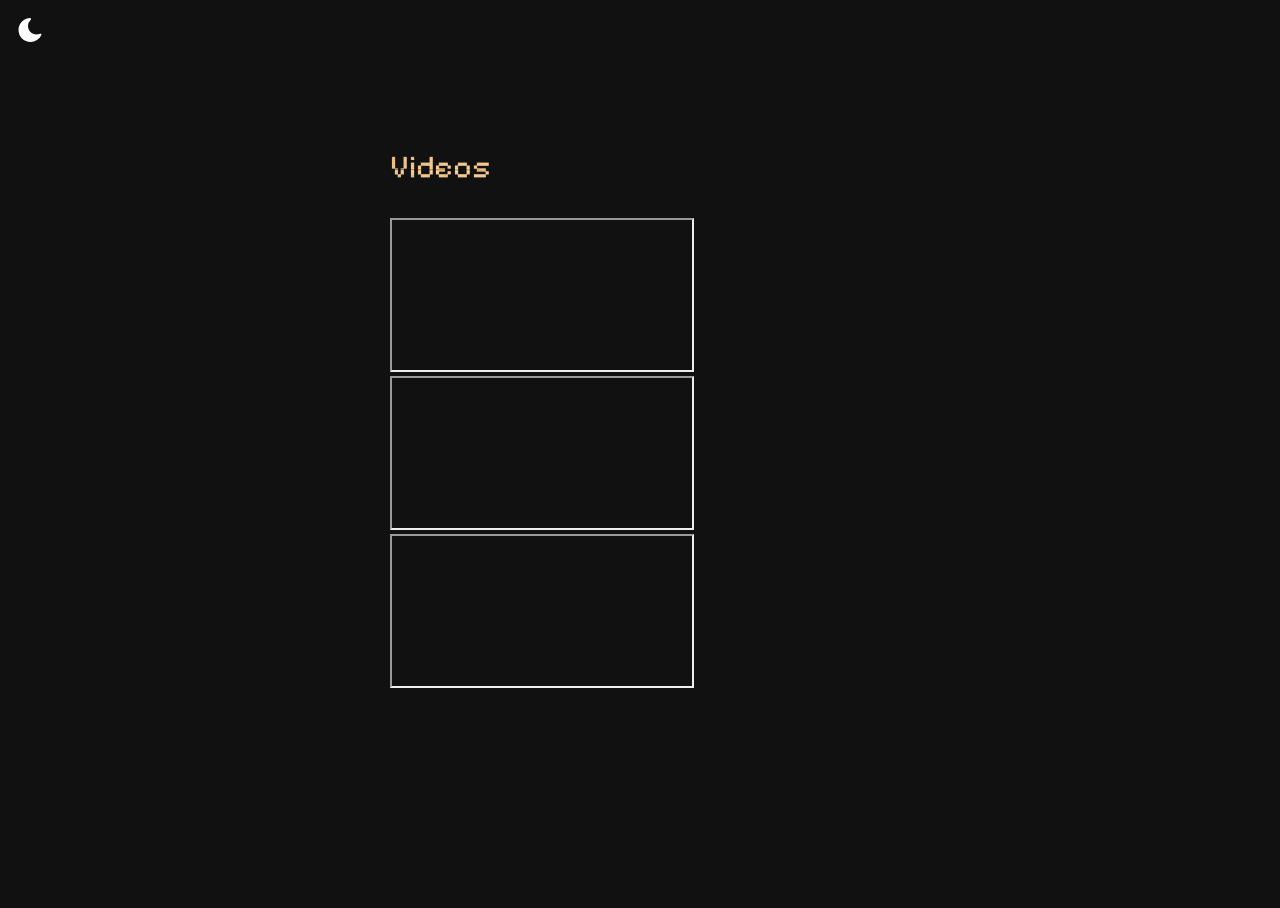
==== projects.html @ 18d3bc3f "h" ====
<!DOCTYPE html>
<html>
    <head>
        <link rel="stylesheet" href="styles.css">
        <title>s</title>
    </head>
    <body>
        <img class="mode" id="moon" src="moon (2).svg" draggable="false">
        <div id="center">

            <p style="font-size: 200%;">Videos</p>
            <iframe src="https://youtu.be/9ASJFxf5wtI?si=-swPh-IlAyDl9LsZ"></iframe><br>
            <iframe src="https://youtu.be/f53Y46DHDu8?si=JdIv38cBUCnAKhhc"></iframe><br>
            <iframe src="https://youtu.be/-zf1H9H7Dc4?si=h1zw5_GUoa9IeLTi"></iframe><br>

        </div>

    </body>
    <script src="index.js"></script>
</html>
---- styles.css ----
@import url('https://fonts.googleapis.com/css2?family=Pixelify+Sans&display=swap');

body {
    background-color: rgb(17, 17, 17);
}

body.dark {
    background-color: rgb(17, 17, 17);
    animation-duration: 0.3s;
    animation-name: light-dark;
}

body.light {
    background-color: white;
    animation-duration: 0.3s;
    animation-name: dark-light;
}

p.light{
    background: url(obsidian.jpg) no-repeat;
    -webkit-background-clip: text;
    color: transparent;
    /* animation-duration: 1s;
    animation-name: text-light; */
}

a.light {
    background: url(obsidian.jpg) no-repeat;
    -webkit-background-clip: text;
    color: transparent;
    filter: hue-rotate(-90deg);
}

p.dark {
    background: url(wood.jpg) no-repeat;
    -webkit-background-clip: text;
    color: transparent;
    /* animation-duration: 3s;
    animation-name: text-dark; */
}

@keyframes dark-light {
    from {background-color: rgb(17, 17, 17);}
    to {background-color: white;}
}

@keyframes light-dark { 
    from {background-color: white;}
    to {background-color:rgb(17, 17, 17);}
}

html, body {
    height: 100%; overflow: hidden
}

p, li{
    background: url(wood.jpg) no-repeat;
    -webkit-background-clip: text;
    color: transparent;
}

* {
    font-size: 100%;
    font-family: 'Pixelify Sans', sans-serif, monospace;
   }

ul, li::before{
    content: "- ";
    filter: hue-rotate(90deg);
}

#center {
    text-wrap: wrap;
    padding-top: 60px;
    text-align: left;
    margin: auto;
    width: 500px;
    justify-content: center;
    align-items: center;
}

iframe {
    height: "100%";
    width: "500px"
}

#moon, #sun {
    cursor: pointer;
    right:0;
    padding:10px;
    margin:0;
}
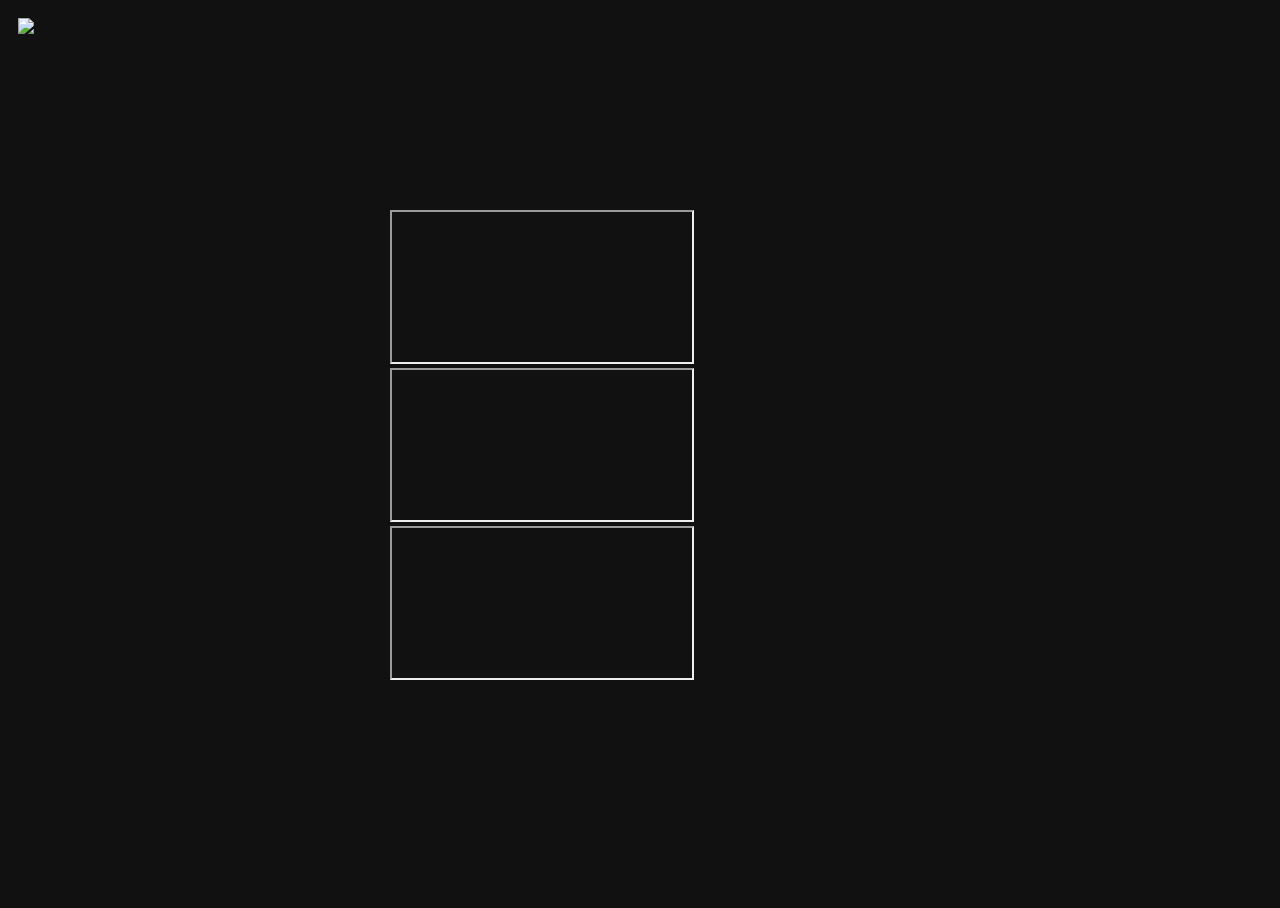
==== commit 2f7b1b53: "gitignore" ====
--- a/projects.html
+++ b/projects.html
@@ -3,6 +3,7 @@
     <head>
         <link rel="stylesheet" href="styles.css">
         <title>s</title>
+        <meta charset="UTF-16">
     </head>
     <body>
         <img class="mode" id="moon" src="moon (2).svg" draggable="false">
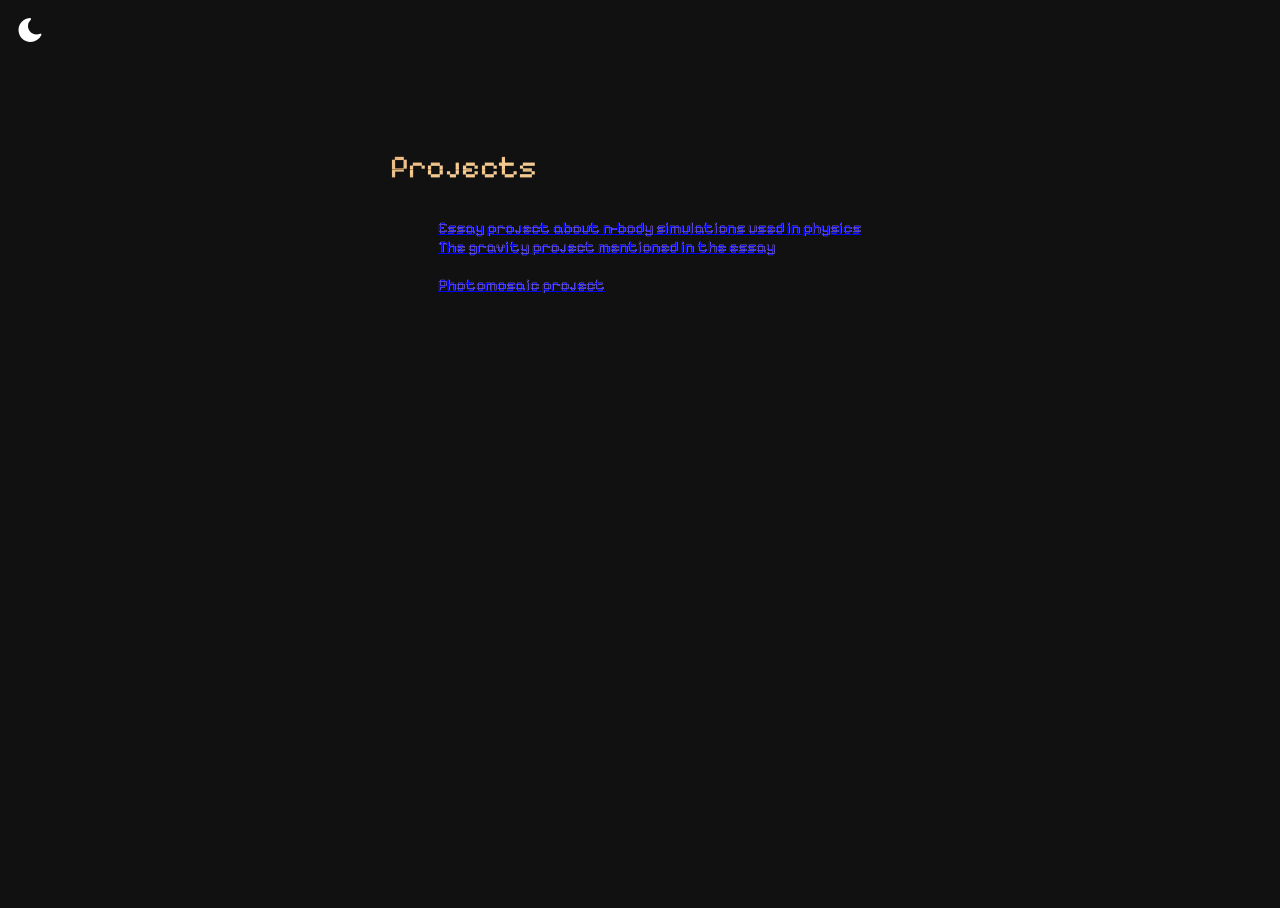
==== commit 3803ddd7: "yes" ====
--- a/projects.html
+++ b/projects.html
@@ -9,10 +9,13 @@
         <img class="mode" id="moon" src="moon (2).svg" draggable="false">
         <div id="center">
 
-            <p style="font-size: 200%;">Videos</p>
-            <iframe src="https://youtu.be/9ASJFxf5wtI?si=-swPh-IlAyDl9LsZ"></iframe><br>
-            <iframe src="https://youtu.be/f53Y46DHDu8?si=JdIv38cBUCnAKhhc"></iframe><br>
-            <iframe src="https://youtu.be/-zf1H9H7Dc4?si=h1zw5_GUoa9IeLTi"></iframe><br>
+            <p style="font-size: 200%;">Projects</p>
+            <ul>
+                <li><a href="https://docs.google.com/document/d/1h_7dYd2Laao-8zix6Swjm6-owgktgGBRTPJTAsVoC-s/edit?usp=sharing">Essay project about n-body simulations used in physics</a></li>
+                <li><a href="https://github.com/poomv3/Gravity">The gravity project mentioned in the essay</a></li>
+                <br>
+                <li><a href="https://github.com/poomv3/photomosaic">Photomosaic project</a></li>
+            </ul>
 
         </div>
 
--- a/styles.css
+++ b/styles.css
@@ -50,7 +50,7 @@
 }
 
 html, body {
-    height: 100%; overflow: hidden
+    height: 100%;
 }
 
 p, li{
@@ -67,6 +67,7 @@
 ul, li::before{
     content: "- ";
     filter: hue-rotate(90deg);
+    filter: brightness(150%);
 }
 
 #center {
@@ -89,5 +90,6 @@
     right:0;
     padding:10px;
     margin:0;
+    position: sticky;
 }
 
